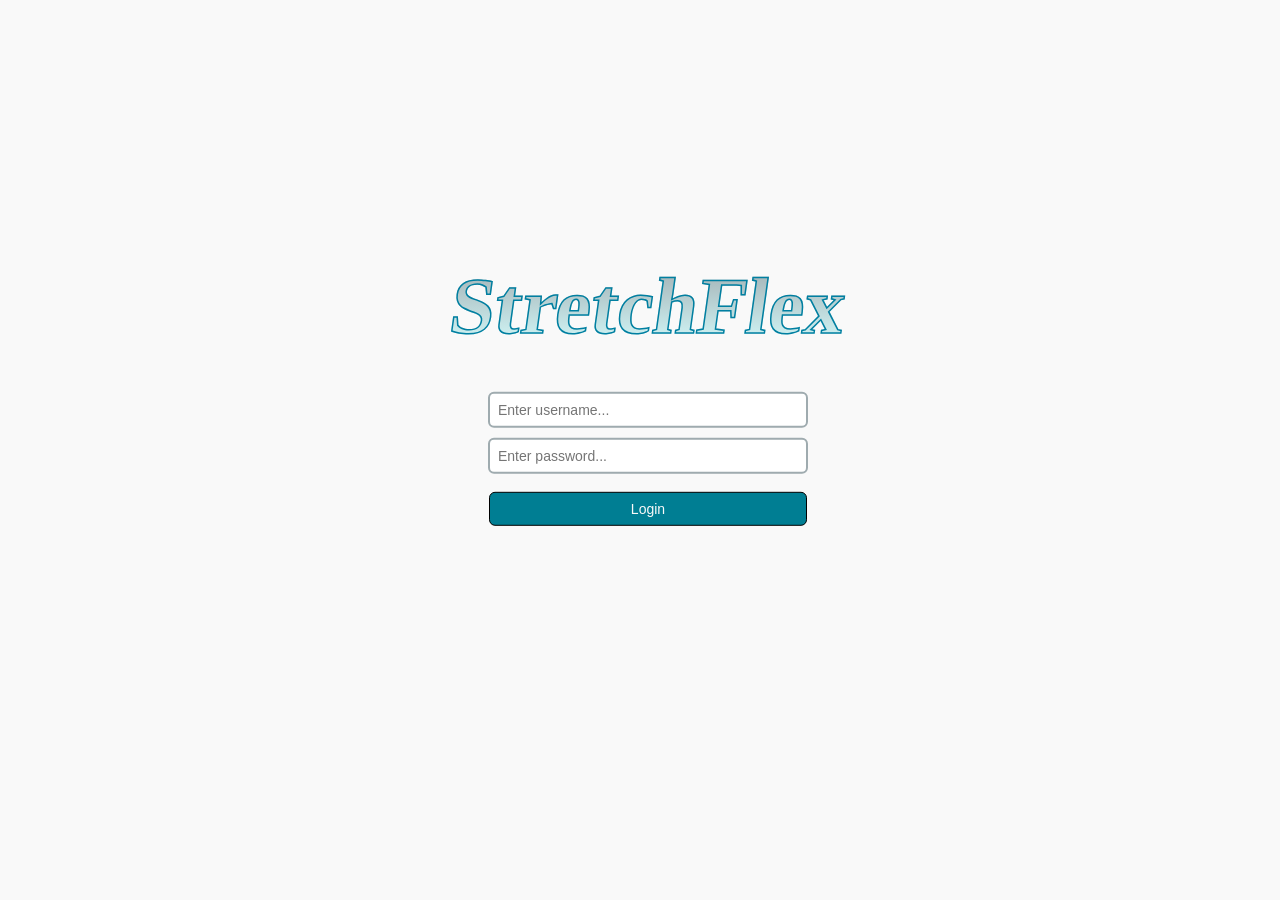
==== frontend/src/index.html @ f30d7643 "updated linking to be correct, but login page still doesn't direct to homepage correctly" ====
<!DOCTYPE html>
<html lang="en">
<head>
    <meta charset="UTF-8">
    <meta name="viewport" content="width=device-width, initial-scale=1.0">
    <title>Login Page</title>
	<link rel="stylesheet" href="css/loginPageStyles.css">

</head>
<body>
    
    <h2 class="gradient-text">StretchFlex</h2>
    <!--<p>Enter credentials</p>-->
 
<div class="flex-container"> 
<input type="text" id="usernameInput" placeholder="Enter username...">
<input type="text" id="passwordInput" placeholder="Enter password...">
</div>

<button onclick="verifyCredentials()">Login</button>


    <!-- Output area -->
    <div id="output"></div>

<script src="js/loginPageScript.js"></script>


</body>
</html>
---- frontend/src/css/loginPageStyles.css ----
/*For main body of page*/
body {
	font-family: Arial, sans-serif;
	background-color: #f9f9f9; 

    position: absolute; /*Position it relative to the container */
    top: 40%; /* Move down %% of the container height */
    left: 50%; /* Move right %% of the container width */
    transform: translate(-50%, -50%); /* Move it back to center the element */ 
    text-align: center;  /*Center text inside*/
}
        

/*For both text boxes*/
input[type="text"] {
 margin-bottom: 10px; /* Space between boxes */
 width: 300px;
 padding: 8px;
 font-size: 14px;
 border-radius: 6px;
 border: 2px solid #9fabaf;
} 


/*makes text boxes center on page*/
.flex-container { 
 display: block; /* Ensures each starts on a new line */
 justify-content: center; /* Horizontal center */ 
 align-items: center; /* Vertical center */ 
 height: 100px; /* Container height */ 
 border: none; 
}


/*Focus effect (when clicked or tabbed into)*/
input[type="text"]:focus {
    outline: 2px solid #cc9ba1;
    outline-offset: 1 px;
}
 

/*for Login button */    
button {
	padding: 8px 12px;
	font-size: 14px;
        text-align: center;  /*Center text inside*/
	width: 318px;

	background-color: #007e93;
	color: #f9f9f9; 
	border-radius: 6px;
	cursor: pointer;
 	border: 1px solid #000000;
}


/* Hover effect */
button:hover {
    background-color: #009cb7; /* Slightly lighter */
    transform: scale(1.03);    /* Slightly enlarge */
}

/* Active (click) effect */
button:active {
    background-color: #007284; /* Slightly darker */
    transform: scale(0.99);    /* Slightly shrink */
}

/* Focus effect (when clicked or tabbed into) */
button:focus {
    outline: 2px solid #cc9ba1; /* Custom outline */
    outline-offset: 1px;
}

        
/*For messages if the incorrect credentials are entered	*/
#output {
	margin-top: 15px;
	font-weight: bold;
}


/*for logo*/
  .gradient-text {
    font-family: "Eras ITC";
    font-size: 5em;
    font-weight: 600;
    background: linear-gradient(180deg, #9fabaf, #d6fefe);
    /* Clip background to text */
    -webkit-background-clip: text;
    background-clip: text;
    /* Make text transparent so gradient shows */
    -webkit-text-fill-color: transparent;
    color: transparent;

    display: inline-block; /* Needed so transform applies correctly */
    transform: skewX(-8deg); /* Negative = slant right, positive = slant left */
    font-style: normal; /* Ensure no default italic is applied */

  /*outline*/
  -webkit-text-stroke: 1.5px #007fa1;
  } 


h2{
 text-align: center;  /*Center text inside*/
 margin-bottom: 40px;
}
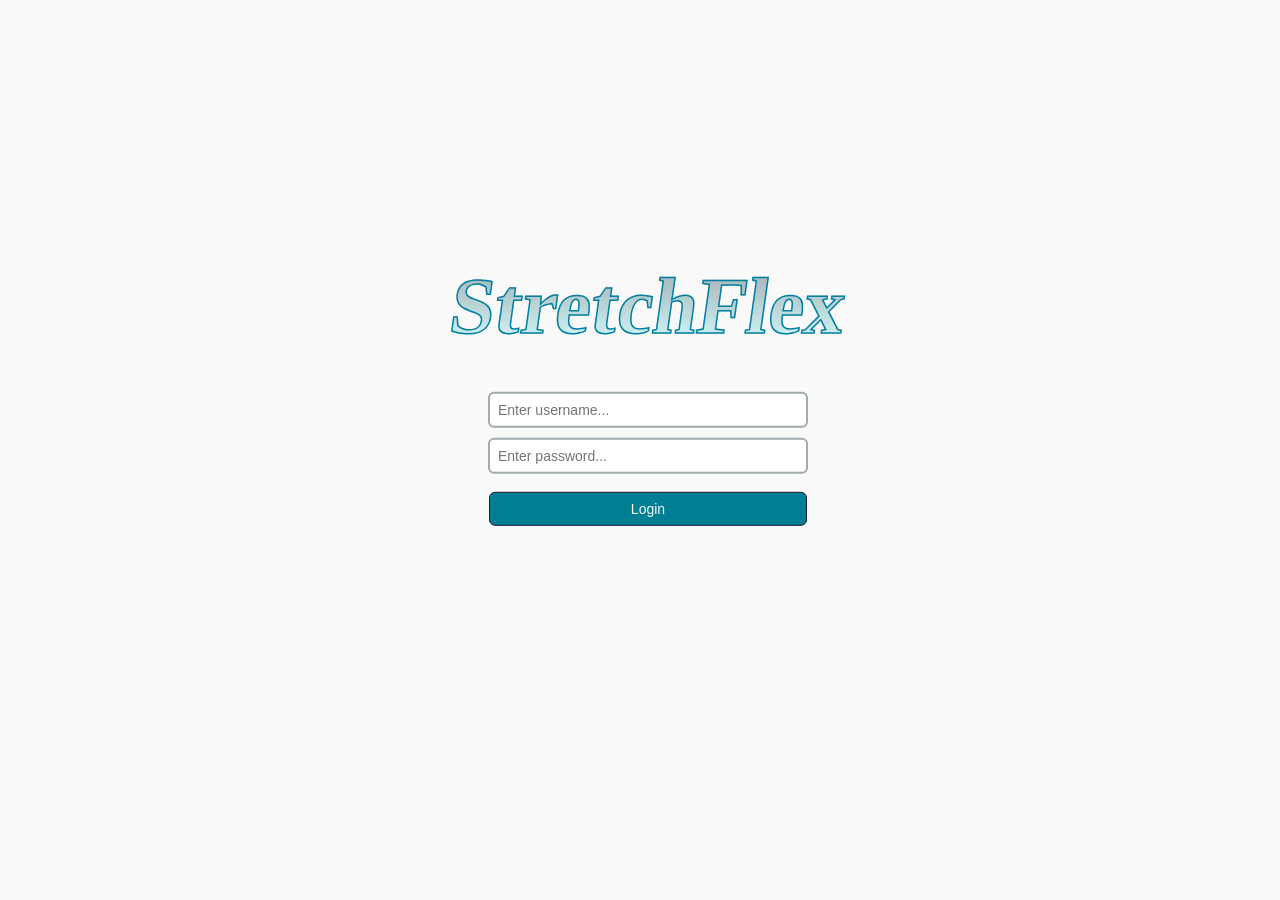
==== commit c2b8db25: "changed buttons to be each own class instead of id based, consistency items, added html elements to " ====
--- a/frontend/src/index.html
+++ b/frontend/src/index.html
@@ -13,11 +13,11 @@
     <!--<p>Enter credentials</p>-->
  
 <div class="flex-container"> 
-<input type="text" id="usernameInput" placeholder="Enter username...">
-<input type="text" id="passwordInput" placeholder="Enter password...">
+<input type="text" class="input-field" id="usernameInput" placeholder="Enter username...">
+<input type="text" class="input-field" id="passwordInput" placeholder="Enter password...">
 </div>
 
-<button onclick="verifyCredentials()">Login</button>
+<button class="login-btn" onclick="verifyCredentials()">Login</button>
 
 
     <!-- Output area -->
--- a/frontend/src/css/loginPageStyles.css
+++ b/frontend/src/css/loginPageStyles.css
@@ -13,7 +13,7 @@
         
 
 /*For both text boxes*/
-input[type="text"] {
+.input-field {
  margin-bottom: 10px; /* Space between boxes */
  width: 300px;
  padding: 8px;
@@ -34,42 +34,42 @@
 
 
 /*Focus effect (when clicked or tabbed into)*/
-input[type="text"]:focus {
+.input-field:focus {
     outline: 2px solid #cc9ba1;
-    outline-offset: 1 px;
+    outline-offset: 1px;
 }
  
 
 /*for Login button */    
-button {
+.login-btn {
 	padding: 8px 12px;
 	font-size: 14px;
-        text-align: center;  /*Center text inside*/
+    text-align: center;  /*Center text inside*/
 	width: 318px;
 
 	background-color: #007e93;
 	color: #f9f9f9; 
 	border-radius: 6px;
 	cursor: pointer;
- 	border: 1px solid #000000;
+ 	border: 1px solid #251829;
 }
 
 
 /* Hover effect */
-button:hover {
+.login-btn:hover {
     background-color: #009cb7; /* Slightly lighter */
     transform: scale(1.03);    /* Slightly enlarge */
 }
 
 /* Active (click) effect */
-button:active {
+.login-btn:active {
     background-color: #007284; /* Slightly darker */
     transform: scale(0.99);    /* Slightly shrink */
 }
 
 /* Focus effect (when clicked or tabbed into) */
-button:focus {
-    outline: 2px solid #cc9ba1; /* Custom outline */
+.login-btn:focus {
+    outline: 2px solid #df7c87; /* Custom outline */
     outline-offset: 1px;
 }
 
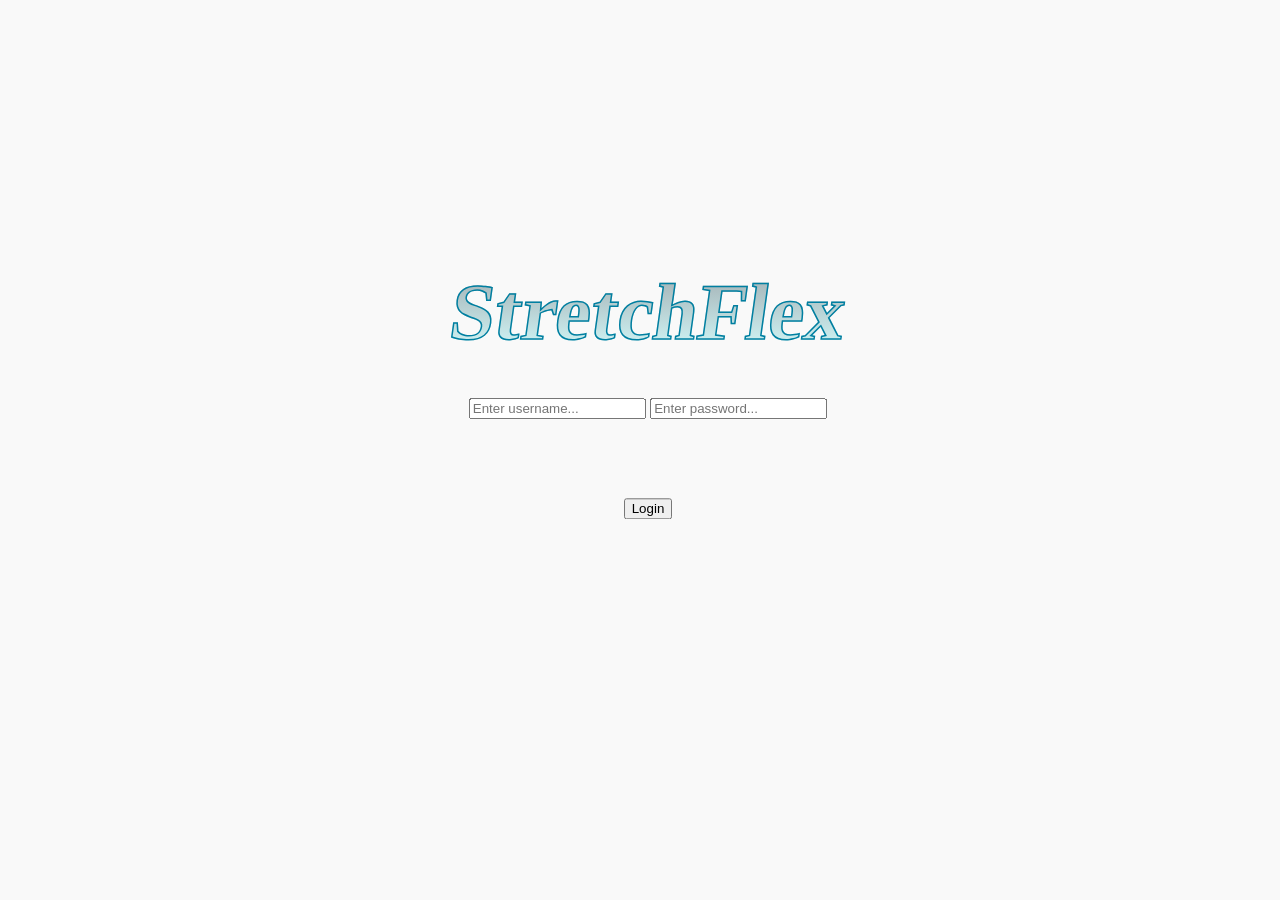
==== commit 79f398e5: "none" ====
--- a/frontend/src/index.html
+++ b/frontend/src/index.html
@@ -5,6 +5,7 @@
     <meta name="viewport" content="width=device-width, initial-scale=1.0">
     <title>Login Page</title>
 	<link rel="stylesheet" href="css/loginPageStyles.css">
+	<link rel="icon" type="image/png" href="assets/images/StretchFlex%20Favicon.png">
 
 </head>
 <body>
@@ -13,11 +14,11 @@
     <!--<p>Enter credentials</p>-->
  
 <div class="flex-container"> 
-<input type="text" class="input-field" id="usernameInput" placeholder="Enter username...">
-<input type="text" class="input-field" id="passwordInput" placeholder="Enter password...">
+<input type="text" id="usernameInput" placeholder="Enter username...">
+<input type="text" id="passwordInput" placeholder="Enter password...">
 </div>
 
-<button class="login-btn" onclick="verifyCredentials()">Login</button>
+<button onclick="verifyCredentials()">Login</button>
 
 
     <!-- Output area -->
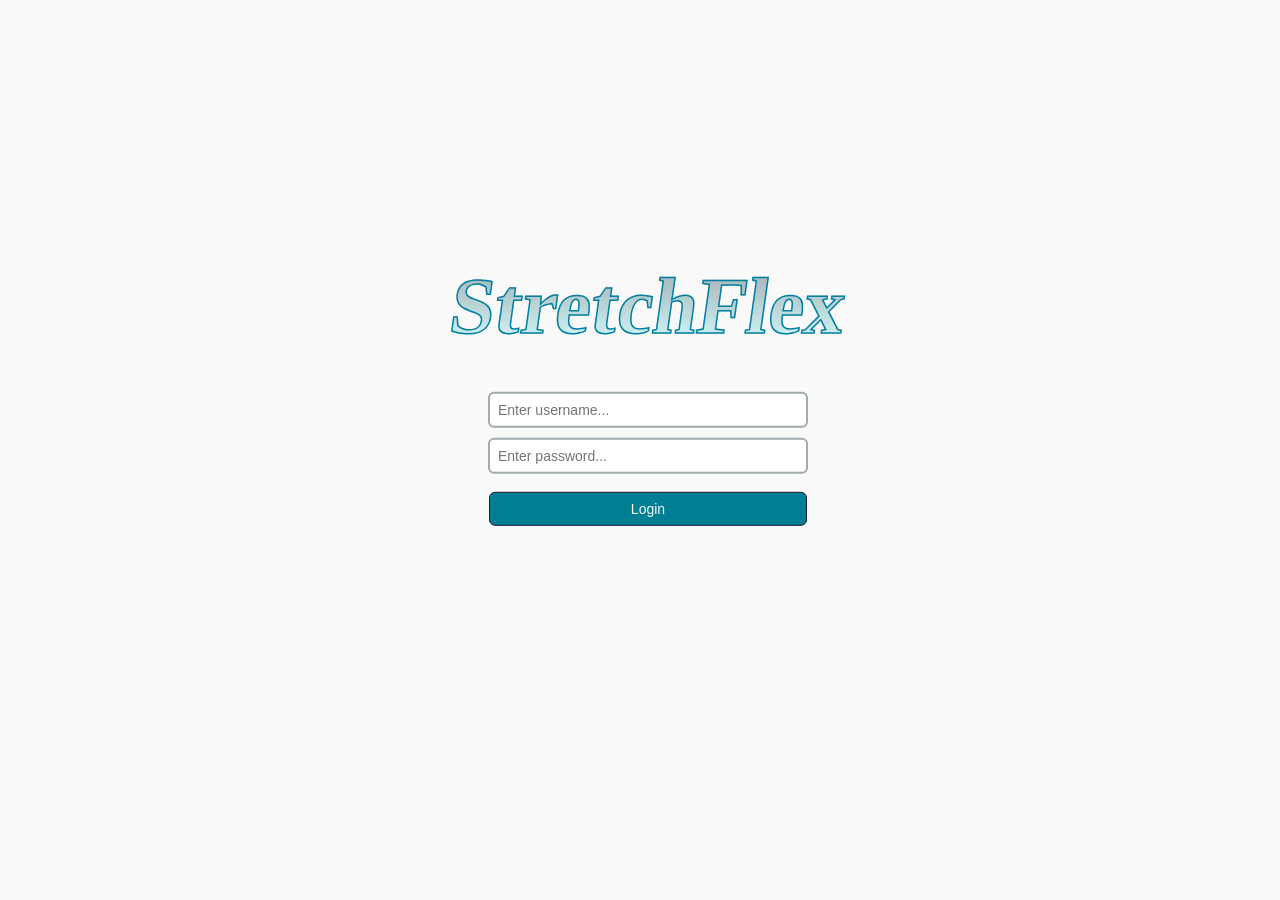
==== commit 7b4b3b5f: "made iframe extend when scrolling and added universal css file to link fonts from assets folder" ====
--- a/frontend/src/index.html
+++ b/frontend/src/index.html
@@ -5,7 +5,7 @@
     <meta name="viewport" content="width=device-width, initial-scale=1.0">
     <title>Login Page</title>
 	<link rel="stylesheet" href="css/loginPageStyles.css">
-	<link rel="icon" type="image/png" href="assets/images/StretchFlex%20Favicon.png">
+    <link rel="stylesheet" href="css/universalStyles.css">
 
 </head>
 <body>
@@ -14,11 +14,11 @@
     <!--<p>Enter credentials</p>-->
  
 <div class="flex-container"> 
-<input type="text" id="usernameInput" placeholder="Enter username...">
-<input type="text" id="passwordInput" placeholder="Enter password...">
+<input type="text" class="input-field" id="usernameInput" placeholder="Enter username...">
+<input type="text" class="input-field" id="passwordInput" placeholder="Enter password...">
 </div>
 
-<button onclick="verifyCredentials()">Login</button>
+<button class="login-btn" onclick="verifyCredentials()">Login</button>
 
 
     <!-- Output area -->
--- a/frontend/src/css/loginPageStyles.css
+++ b/frontend/src/css/loginPageStyles.css
@@ -1,9 +1,7 @@
 
 /*For main body of page*/
 body {
-	font-family: Arial, sans-serif;
 	background-color: #f9f9f9; 
-
     position: absolute; /*Position it relative to the container */
     top: 40%; /* Move down %% of the container height */
     left: 50%; /* Move right %% of the container width */
@@ -20,6 +18,7 @@
  font-size: 14px;
  border-radius: 6px;
  border: 2px solid #9fabaf;
+ font-family: Tahoma, sans-serif;
 } 
 
 
@@ -52,6 +51,7 @@
 	border-radius: 6px;
 	cursor: pointer;
  	border: 1px solid #251829;
+     font-family: Tahoma, sans-serif;
 }
 
 
@@ -78,6 +78,7 @@
 #output {
 	margin-top: 15px;
 	font-weight: bold;
+    font-family: Tahoma, sans-serif;
 }
 
 
--- a/frontend/src/css/universalStyles.css
+++ b/frontend/src/css/universalStyles.css
@@ -0,0 +1,15 @@
+/* Import custom TTF font */
+@font-face {
+    font-family: 'ErasDemi'; /* Use this name later in your CSS */
+    src: url('../assets/fonts/ErasDemi.ttf') format('truetype'); /* Relative path to the font */
+    font-weight: normal;
+    font-style: normal;
+}
+
+/* Import custom TTF font */
+@font-face {
+    font-family: 'Poppins-Regular-400'; /* Use this name later in your CSS */
+    src: url('../assets/fonts/Poppins-Regular-400.ttf') format('truetype'); /* Relative path to the font */
+    font-weight: normal;
+    font-style: normal;
+}
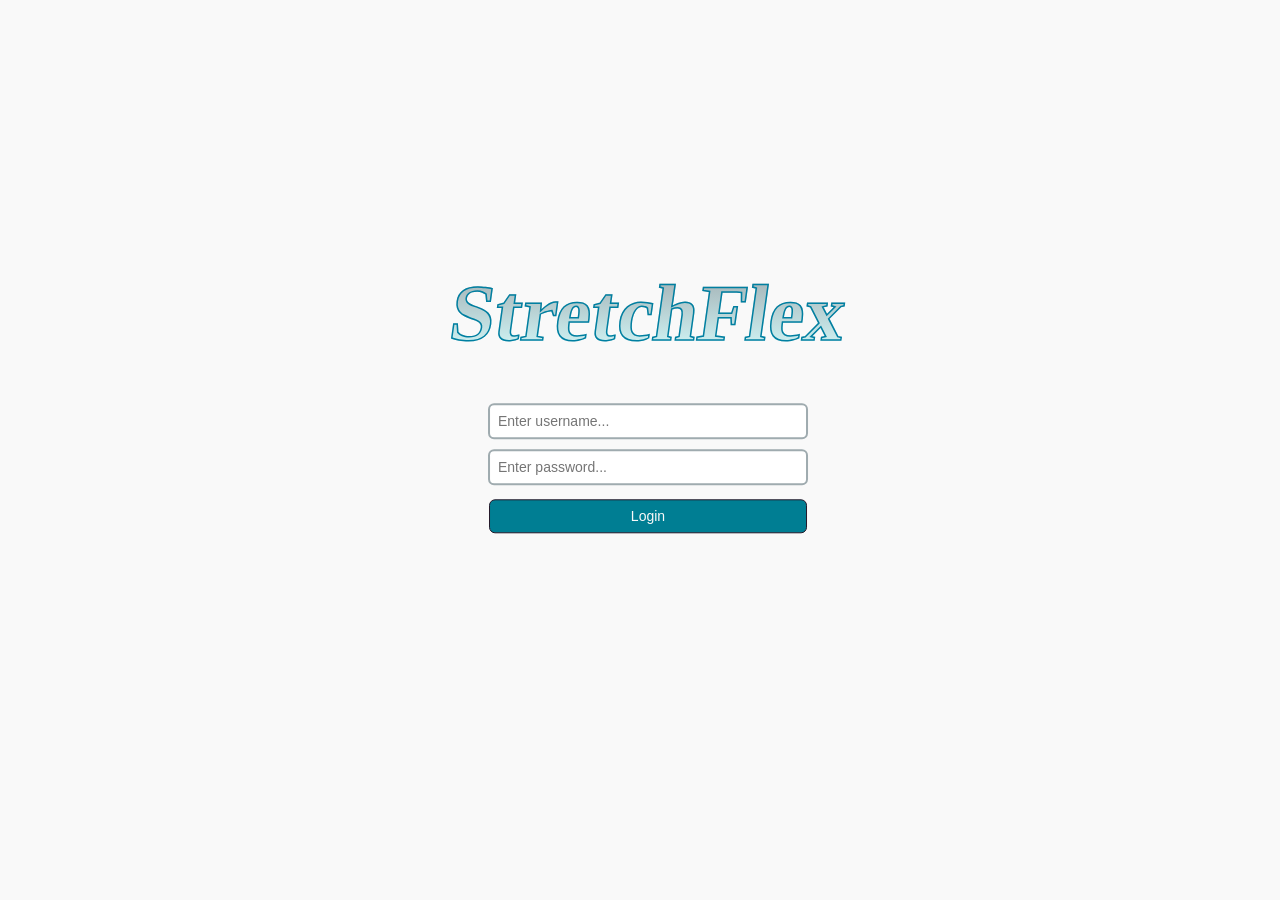
==== commit d74fdaf2: "modals on first create patient page work now" ====
--- a/frontend/src/index.html
+++ b/frontend/src/index.html
@@ -21,8 +21,6 @@
 <button class="login-btn" onclick="verifyCredentials()">Login</button>
 
 
-    <!-- Output area -->
-    <div id="output"></div>
 
 <script src="js/loginPageScript.js"></script>
 
--- a/frontend/src/css/loginPageStyles.css
+++ b/frontend/src/css/loginPageStyles.css
@@ -24,7 +24,8 @@
 
 /*makes text boxes center on page*/
 .flex-container { 
- display: block; /* Ensures each starts on a new line */
+ display: flex; /* Ensures each starts on a new line */
+ flex-direction: column; /* Stack vertically */
  justify-content: center; /* Horizontal center */ 
  align-items: center; /* Vertical center */ 
  height: 100px; /* Container height */ 
@@ -61,11 +62,13 @@
     transform: scale(1.03);    /* Slightly enlarge */
 }
 
+
 /* Active (click) effect */
 .login-btn:active {
     background-color: #007284; /* Slightly darker */
     transform: scale(0.99);    /* Slightly shrink */
 }
+
 
 /* Focus effect (when clicked or tabbed into) */
 .login-btn:focus {
--- a/frontend/src/css/universalStyles.css
+++ b/frontend/src/css/universalStyles.css
@@ -1,4 +1,5 @@
-/* Import custom TTF font */
+/* Import custom ErasDemi TTF font 
+Will need to add more files for browser compadibilty later woff*/
 @font-face {
     font-family: 'ErasDemi'; /* Use this name later in your CSS */
     src: url('../assets/fonts/ErasDemi.ttf') format('truetype'); /* Relative path to the font */
@@ -6,10 +7,12 @@
     font-style: normal;
 }
 
-/* Import custom TTF font */
+/* Import custom Poppins-Regular-400 TTF font 
+Will need to add more files for browser compadibility later woff*/
 @font-face {
     font-family: 'Poppins-Regular-400'; /* Use this name later in your CSS */
     src: url('../assets/fonts/Poppins-Regular-400.ttf') format('truetype'); /* Relative path to the font */
     font-weight: normal;
     font-style: normal;
-}+}
+
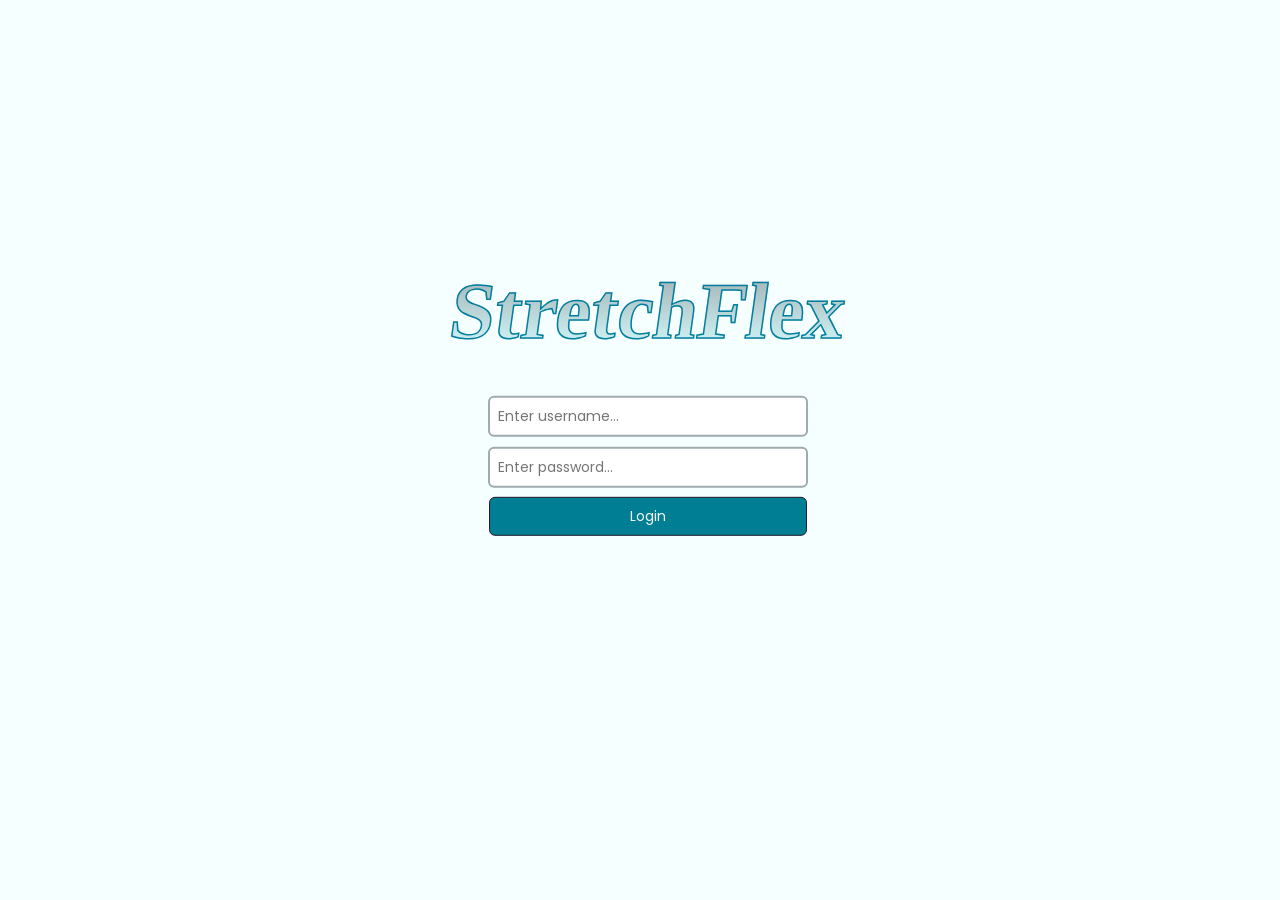
==== commit cf968a2a: "trying to fix issues resulting from merge conflicts" ====
--- a/frontend/src/index.html
+++ b/frontend/src/index.html
@@ -15,10 +15,10 @@
  
 <div class="flex-container"> 
 <input type="text" class="input-field" id="usernameInput" placeholder="Enter username...">
-<input type="text" class="input-field" id="passwordInput" placeholder="Enter password...">
+<input type="password" class="input-field" id="passwordInput" placeholder="Enter password...">
 </div>
 
-<button class="login-btn" onclick="verifyCredentials()">Login</button>
+<button class="login-btn" id="loginBtn">Login</button>
 
 
 
--- a/frontend/src/css/loginPageStyles.css
+++ b/frontend/src/css/loginPageStyles.css
@@ -1,7 +1,7 @@
 
 /*For main body of page*/
 body {
-	background-color: #f9f9f9; 
+	background-color: #f6ffff; 
     position: absolute; /*Position it relative to the container */
     top: 40%; /* Move down %% of the container height */
     left: 50%; /* Move right %% of the container width */
@@ -18,7 +18,7 @@
  font-size: 14px;
  border-radius: 6px;
  border: 2px solid #9fabaf;
- font-family: Tahoma, sans-serif;
+ font-family: Poppins-Regular-400, sans-serif;
 } 
 
 
@@ -35,7 +35,7 @@
 
 /*Focus effect (when clicked or tabbed into)*/
 .input-field:focus {
-    outline: 2px solid #cc9ba1;
+    outline: 2px solid #df7c87;
     outline-offset: 1px;
 }
  
@@ -46,13 +46,12 @@
 	font-size: 14px;
     text-align: center;  /*Center text inside*/
 	width: 318px;
-
 	background-color: #007e93;
 	color: #f9f9f9; 
 	border-radius: 6px;
 	cursor: pointer;
  	border: 1px solid #251829;
-     font-family: Tahoma, sans-serif;
+     font-family: Poppins-Regular-400, sans-serif;
 }
 
 
@@ -81,7 +80,7 @@
 #output {
 	margin-top: 15px;
 	font-weight: bold;
-    font-family: Tahoma, sans-serif;
+    font-family: Poppins-Regular-400, sans-serif;
 }
 
 
